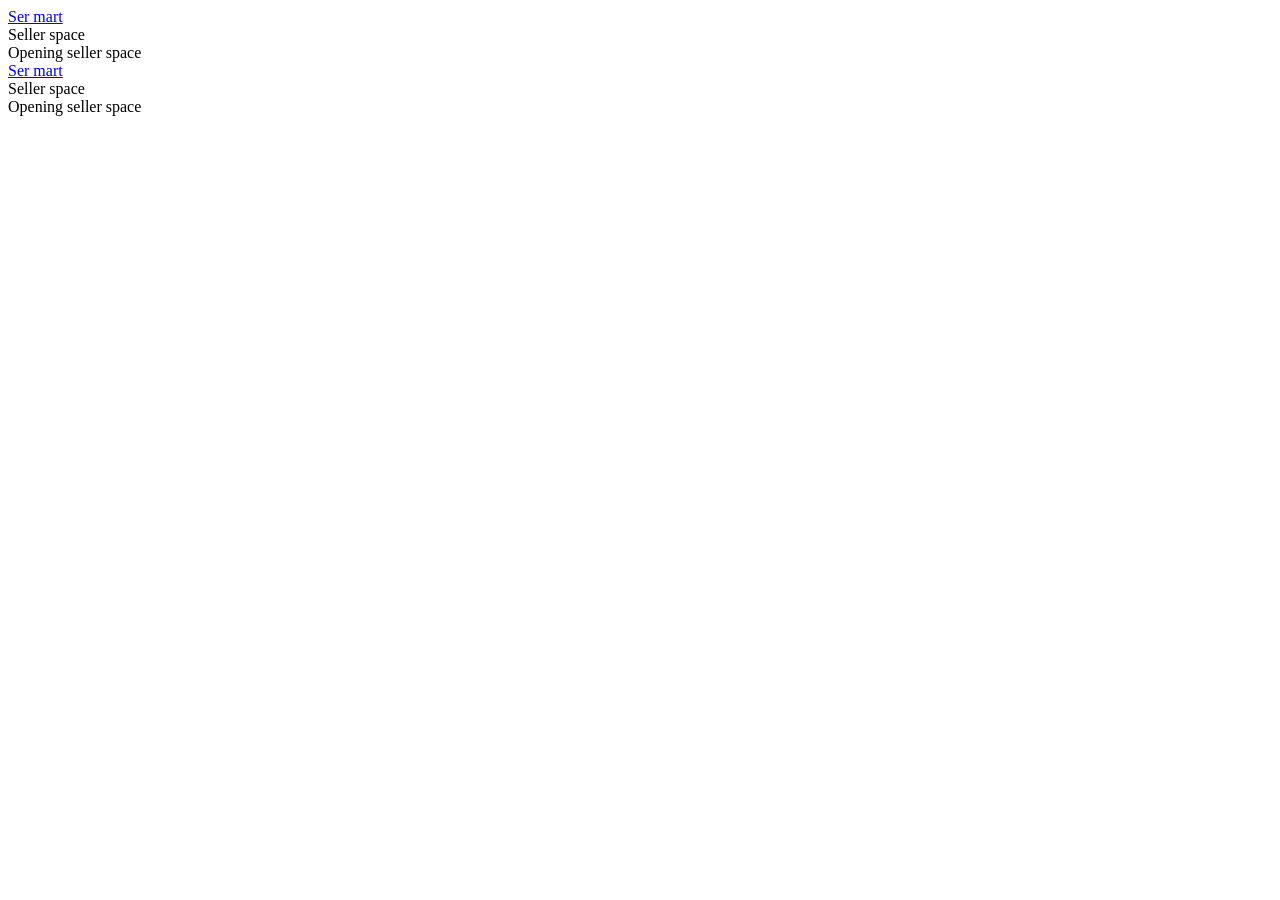
==== public/admin.html @ 8a4e5462 "Refresh seller keyboard fix assets" ====
<!doctype html>
<html lang="en"><head><meta charset="utf-8"><meta name="viewport" content="width=device-width, initial-scale=1, viewport-fit=cover"><meta name="theme-color" content="#ffffff"><meta name="robots" content="noindex,nofollow"><title>Seller sign in · Ser mart</title><link rel="stylesheet" href="/styles.css?v=20261015-11"><link rel="stylesheet" href="/apple-store.css?v=20261015-3"><link rel="stylesheet" href="/seller-ios.css?v=20261015-1"></head><body class="admin-body">
<div class="app-shell admin-shell"><header class="topbar"><a class="wordmark" href="/" aria-label="Open store">Ser mart<span class="wordmark-dot"></span></a><div class="topbar-actions"><span class="admin-label">Seller space</span><button class="icon-button" id="admin-signout" type="button" aria-label="Sign out" hidden><svg viewBox="0 0 24 24"><path d="M10 4H5.5A1.5 1.5 0 0 0 4 5.5v13A1.5 1.5 0 0 0 5.5 20H10"/><path d="M14 8l4 4-4 4M8 12h10"/></svg></button></div></header>
<main id="admin-view" class="main-view"><div class="loading-state"><span class="loading-ring"></span><span>Opening seller space</span></div></main>
<nav class="bottom-nav admin-nav" id="admin-nav" aria-label="Seller navigation" hidden><button class="nav-item active" type="button" data-admin-tab="items"><svg viewBox="0 0 24 24"><rect x="4" y="4" width="7" height="7" rx="2"/><rect x="13" y="4" width="7" height="7" rx="2"/><rect x="4" y="13" width="7" height="7" rx="2"/><rect x="13" y="13" width="7" height="7" rx="2"/></svg><span>Items</span></button><button class="nav-item" type="button" data-admin-tab="categories"><svg viewBox="0 0 24 24"><path d="M4 5.5A1.5 1.5 0 0 1 5.5 4h13A1.5 1.5 0 0 1 20 5.5v13a1.5 1.5 0 0 1-1.5 1.5h-13A1.5 1.5 0 0 1 4 18.5z"/><path d="M8 8h8M8 12h8M8 16h5"/></svg><span>Categories</span></button><button class="nav-item" type="button" data-admin-tab="stock"><svg viewBox="0 0 24 24"><path d="M12 3.5 21 20H3z"/><path d="M12 9v5M12 17.3v.1"/></svg><span>Out of stock</span></button><button class="nav-item" type="button" data-admin-tab="settings"><svg viewBox="0 0 24 24"><circle cx="12" cy="12" r="3"/><path d="M19 13.5a7 7 0 0 0 0-3l2-1.5-2-3.5-2.3 1a7 7 0 0 0-2.5-1.5L14 2h-4l-.3 3a7 7 0 0 0-2.5 1.5l-2.3-1-2 3.5 2 1.5a7 7 0 0 0 0 3l-2 1.5 2 3.5 2.3-1a7 7 0 0 0 2.5 1.5l.3 3h4l.3-3a7 7 0 0 0 2.5-1.5l2.3 1 2-3.5z"/></svg><span>Settings</span></button><button class="nav-item" type="button" data-admin-tab="orders"><svg viewBox="0 0 24 24"><path d="M5 4h14v16H5z"/><path d="M8 8h8M8 12h8M8 16h5"/></svg><span>Orders</span></button></nav></div>
<div id="admin-overlay"></div><div id="admin-toast" class="toast" role="status"></div><script src="/admin.js?v=20261015-10" defer></script></body></html><!doctype html>
<html lang="en"><head><meta charset="utf-8"><meta name="viewport" content="width=device-width, initial-scale=1, viewport-fit=cover"><meta name="theme-color" content="#ffffff"><meta name="robots" content="noindex,nofollow"><title>Seller sign in · Ser mart</title><link rel="stylesheet" href="/styles.css?v=20261015-16"><link rel="stylesheet" href="/apple-store.css?v=20261015-3"><link rel="stylesheet" href="/seller-ios.css?v=20261015-2"></head><body class="admin-body">
<div class="app-shell admin-shell"><header class="topbar"><a class="wordmark" href="/" aria-label="Open store">Ser mart<span class="wordmark-dot"></span></a><div class="topbar-actions"><span class="admin-label">Seller space</span><button class="icon-button" id="admin-signout" type="button" aria-label="Sign out" hidden><svg viewBox="0 0 24 24"><path d="M10 4H5.5A1.5 1.5 0 0 0 4 5.5v13A1.5 1.5 0 0 0 5.5 20H10"/><path d="M14 8l4 4-4 4M8 12h10"/></svg></button></div></header>
<main id="admin-view" class="main-view"><div class="loading-state"><span class="loading-ring"></span><span>Opening seller space</span></div></main>
<nav class="bottom-nav admin-nav" id="admin-nav" aria-label="Seller navigation" hidden><button class="nav-item active" type="button" data-admin-tab="items"><svg viewBox="0 0 24 24"><rect x="4" y="4" width="7" height="7" rx="2"/><rect x="13" y="4" width="7" height="7" rx="2"/><rect x="4" y="13" width="7" height="7" rx="2"/><rect x="13" y="13" width="7" height="7" rx="2"/></svg><span>Items</span></button><button class="nav-item" type="button" data-admin-tab="categories"><svg viewBox="0 0 24 24"><path d="M4 5.5A1.5 1.5 0 0 1 5.5 4h13A1.5 1.5 0 0 1 20 5.5v13a1.5 1.5 0 0 1-1.5 1.5h-13A1.5 1.5 0 0 1 4 18.5z"/><path d="M8 8h8M8 12h8M8 16h5"/></svg><span>Categories</span></button><button class="nav-item" type="button" data-admin-tab="stock"><svg viewBox="0 0 24 24"><path d="M12 3.5 21 20H3z"/><path d="M12 9v5M12 17.3v.1"/></svg><span>Out of stock</span></button><button class="nav-item" type="button" data-admin-tab="settings"><svg viewBox="0 0 24 24"><circle cx="12" cy="12" r="3"/><path d="M19 13.5a7 7 0 0 0 0-3l2-1.5-2-3.5-2.3 1a7 7 0 0 0-2.5-1.5L14 2h-4l-.3 3a7 7 0 0 0-2.5 1.5l-2.3-1-2 3.5 2 1.5a7 7 0 0 0 0 3l-2 1.5 2 3.5 2.3-1a7 7 0 0 0 2.5 1.5l.3 3h4l.3-3a7 7 0 0 0 2.5-1.5l2.3 1 2-3.5z"/></svg><span>Settings</span></button><button class="nav-item" type="button" data-admin-tab="orders"><svg viewBox="0 0 24 24"><path d="M5 4h14v16H5z"/><path d="M8 8h8M8 12h8M8 16h5"/></svg><span>Orders</span></button></nav></div>
<div id="admin-overlay"></div><div id="admin-toast" class="toast" role="status"></div><script src="/admin.js?v=20261015-11" defer></script></body></html>
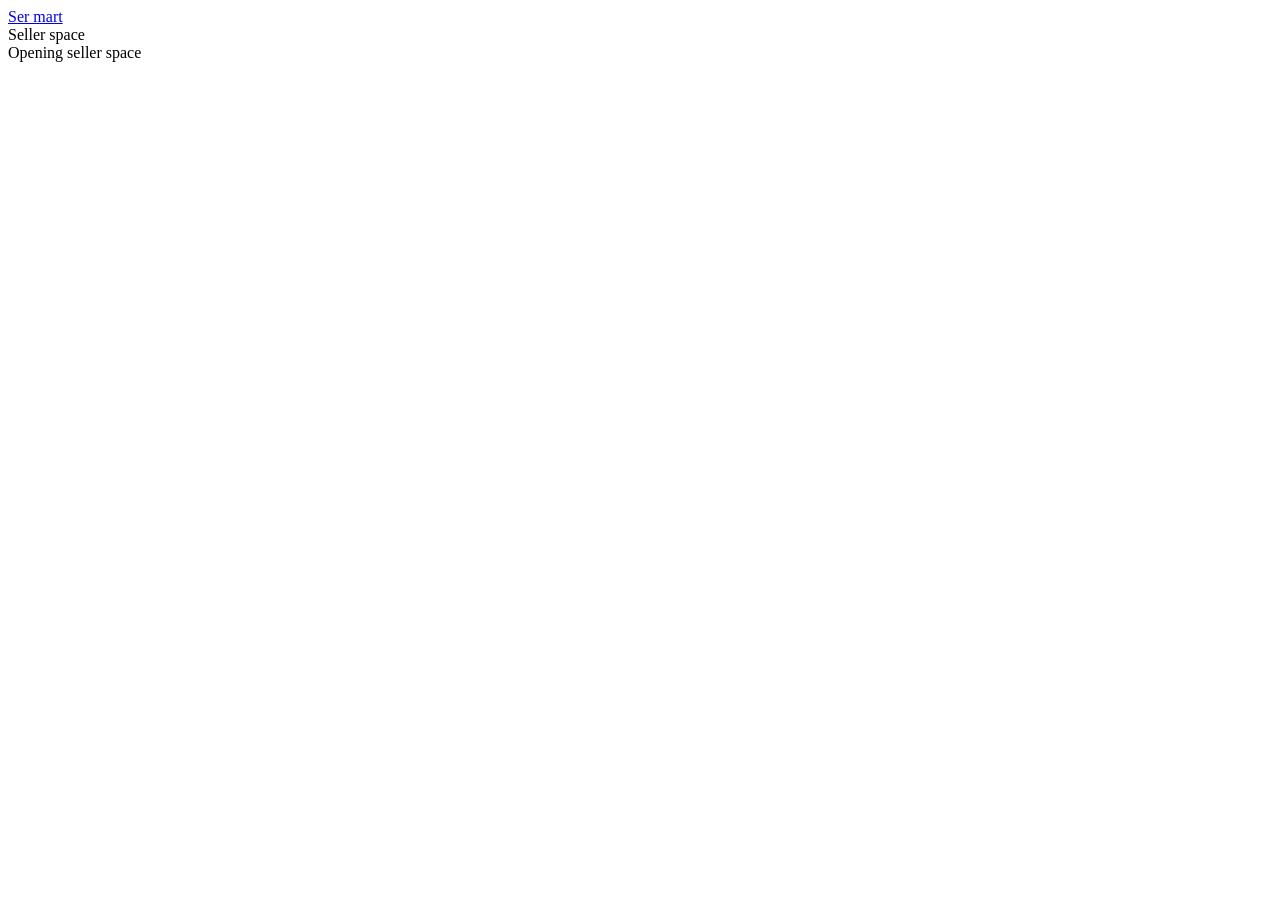
==== commit 2eb722b2: "Remove duplicate seller document and script" ====
--- a/public/admin.html
+++ b/public/admin.html
@@ -1,11 +1,6 @@
 <!doctype html>
-<html lang="en"><head><meta charset="utf-8"><meta name="viewport" content="width=device-width, initial-scale=1, viewport-fit=cover"><meta name="theme-color" content="#ffffff"><meta name="robots" content="noindex,nofollow"><title>Seller sign in · Ser mart</title><link rel="stylesheet" href="/styles.css?v=20261015-11"><link rel="stylesheet" href="/apple-store.css?v=20261015-3"><link rel="stylesheet" href="/seller-ios.css?v=20261015-1"></head><body class="admin-body">
+<html lang="en"><head><meta charset="utf-8"><meta name="viewport" content="width=device-width, initial-scale=1, viewport-fit=cover"><meta name="theme-color" content="#ffffff"><meta name="robots" content="noindex,nofollow"><title>Seller sign in · Ser mart</title><link rel="stylesheet" href="/styles.css?v=20261015-22"><link rel="stylesheet" href="/apple-store.css?v=20261015-4"><link rel="stylesheet" href="/seller-ios.css?v=20261015-3"></head><body class="admin-body">
 <div class="app-shell admin-shell"><header class="topbar"><a class="wordmark" href="/" aria-label="Open store">Ser mart<span class="wordmark-dot"></span></a><div class="topbar-actions"><span class="admin-label">Seller space</span><button class="icon-button" id="admin-signout" type="button" aria-label="Sign out" hidden><svg viewBox="0 0 24 24"><path d="M10 4H5.5A1.5 1.5 0 0 0 4 5.5v13A1.5 1.5 0 0 0 5.5 20H10"/><path d="M14 8l4 4-4 4M8 12h10"/></svg></button></div></header>
 <main id="admin-view" class="main-view"><div class="loading-state"><span class="loading-ring"></span><span>Opening seller space</span></div></main>
 <nav class="bottom-nav admin-nav" id="admin-nav" aria-label="Seller navigation" hidden><button class="nav-item active" type="button" data-admin-tab="items"><svg viewBox="0 0 24 24"><rect x="4" y="4" width="7" height="7" rx="2"/><rect x="13" y="4" width="7" height="7" rx="2"/><rect x="4" y="13" width="7" height="7" rx="2"/><rect x="13" y="13" width="7" height="7" rx="2"/></svg><span>Items</span></button><button class="nav-item" type="button" data-admin-tab="categories"><svg viewBox="0 0 24 24"><path d="M4 5.5A1.5 1.5 0 0 1 5.5 4h13A1.5 1.5 0 0 1 20 5.5v13a1.5 1.5 0 0 1-1.5 1.5h-13A1.5 1.5 0 0 1 4 18.5z"/><path d="M8 8h8M8 12h8M8 16h5"/></svg><span>Categories</span></button><button class="nav-item" type="button" data-admin-tab="stock"><svg viewBox="0 0 24 24"><path d="M12 3.5 21 20H3z"/><path d="M12 9v5M12 17.3v.1"/></svg><span>Out of stock</span></button><button class="nav-item" type="button" data-admin-tab="settings"><svg viewBox="0 0 24 24"><circle cx="12" cy="12" r="3"/><path d="M19 13.5a7 7 0 0 0 0-3l2-1.5-2-3.5-2.3 1a7 7 0 0 0-2.5-1.5L14 2h-4l-.3 3a7 7 0 0 0-2.5 1.5l-2.3-1-2 3.5 2 1.5a7 7 0 0 0 0 3l-2 1.5 2 3.5 2.3-1a7 7 0 0 0 2.5 1.5l.3 3h4l.3-3a7 7 0 0 0 2.5-1.5l2.3 1 2-3.5z"/></svg><span>Settings</span></button><button class="nav-item" type="button" data-admin-tab="orders"><svg viewBox="0 0 24 24"><path d="M5 4h14v16H5z"/><path d="M8 8h8M8 12h8M8 16h5"/></svg><span>Orders</span></button></nav></div>
-<div id="admin-overlay"></div><div id="admin-toast" class="toast" role="status"></div><script src="/admin.js?v=20261015-10" defer></script></body></html><!doctype html>
-<html lang="en"><head><meta charset="utf-8"><meta name="viewport" content="width=device-width, initial-scale=1, viewport-fit=cover"><meta name="theme-color" content="#ffffff"><meta name="robots" content="noindex,nofollow"><title>Seller sign in · Ser mart</title><link rel="stylesheet" href="/styles.css?v=20261015-16"><link rel="stylesheet" href="/apple-store.css?v=20261015-3"><link rel="stylesheet" href="/seller-ios.css?v=20261015-2"></head><body class="admin-body">
-<div class="app-shell admin-shell"><header class="topbar"><a class="wordmark" href="/" aria-label="Open store">Ser mart<span class="wordmark-dot"></span></a><div class="topbar-actions"><span class="admin-label">Seller space</span><button class="icon-button" id="admin-signout" type="button" aria-label="Sign out" hidden><svg viewBox="0 0 24 24"><path d="M10 4H5.5A1.5 1.5 0 0 0 4 5.5v13A1.5 1.5 0 0 0 5.5 20H10"/><path d="M14 8l4 4-4 4M8 12h10"/></svg></button></div></header>
-<main id="admin-view" class="main-view"><div class="loading-state"><span class="loading-ring"></span><span>Opening seller space</span></div></main>
-<nav class="bottom-nav admin-nav" id="admin-nav" aria-label="Seller navigation" hidden><button class="nav-item active" type="button" data-admin-tab="items"><svg viewBox="0 0 24 24"><rect x="4" y="4" width="7" height="7" rx="2"/><rect x="13" y="4" width="7" height="7" rx="2"/><rect x="4" y="13" width="7" height="7" rx="2"/><rect x="13" y="13" width="7" height="7" rx="2"/></svg><span>Items</span></button><button class="nav-item" type="button" data-admin-tab="categories"><svg viewBox="0 0 24 24"><path d="M4 5.5A1.5 1.5 0 0 1 5.5 4h13A1.5 1.5 0 0 1 20 5.5v13a1.5 1.5 0 0 1-1.5 1.5h-13A1.5 1.5 0 0 1 4 18.5z"/><path d="M8 8h8M8 12h8M8 16h5"/></svg><span>Categories</span></button><button class="nav-item" type="button" data-admin-tab="stock"><svg viewBox="0 0 24 24"><path d="M12 3.5 21 20H3z"/><path d="M12 9v5M12 17.3v.1"/></svg><span>Out of stock</span></button><button class="nav-item" type="button" data-admin-tab="settings"><svg viewBox="0 0 24 24"><circle cx="12" cy="12" r="3"/><path d="M19 13.5a7 7 0 0 0 0-3l2-1.5-2-3.5-2.3 1a7 7 0 0 0-2.5-1.5L14 2h-4l-.3 3a7 7 0 0 0-2.5 1.5l-2.3-1-2 3.5 2 1.5a7 7 0 0 0 0 3l-2 1.5 2 3.5 2.3-1a7 7 0 0 0 2.5 1.5l.3 3h4l.3-3a7 7 0 0 0 2.5-1.5l2.3 1 2-3.5z"/></svg><span>Settings</span></button><button class="nav-item" type="button" data-admin-tab="orders"><svg viewBox="0 0 24 24"><path d="M5 4h14v16H5z"/><path d="M8 8h8M8 12h8M8 16h5"/></svg><span>Orders</span></button></nav></div>
-<div id="admin-overlay"></div><div id="admin-toast" class="toast" role="status"></div><script src="/admin.js?v=20261015-11" defer></script></body></html>+<div id="admin-overlay"></div><div id="admin-toast" class="toast" role="status"></div><script src="/admin.js?v=20261015-13" defer></script></body></html>
